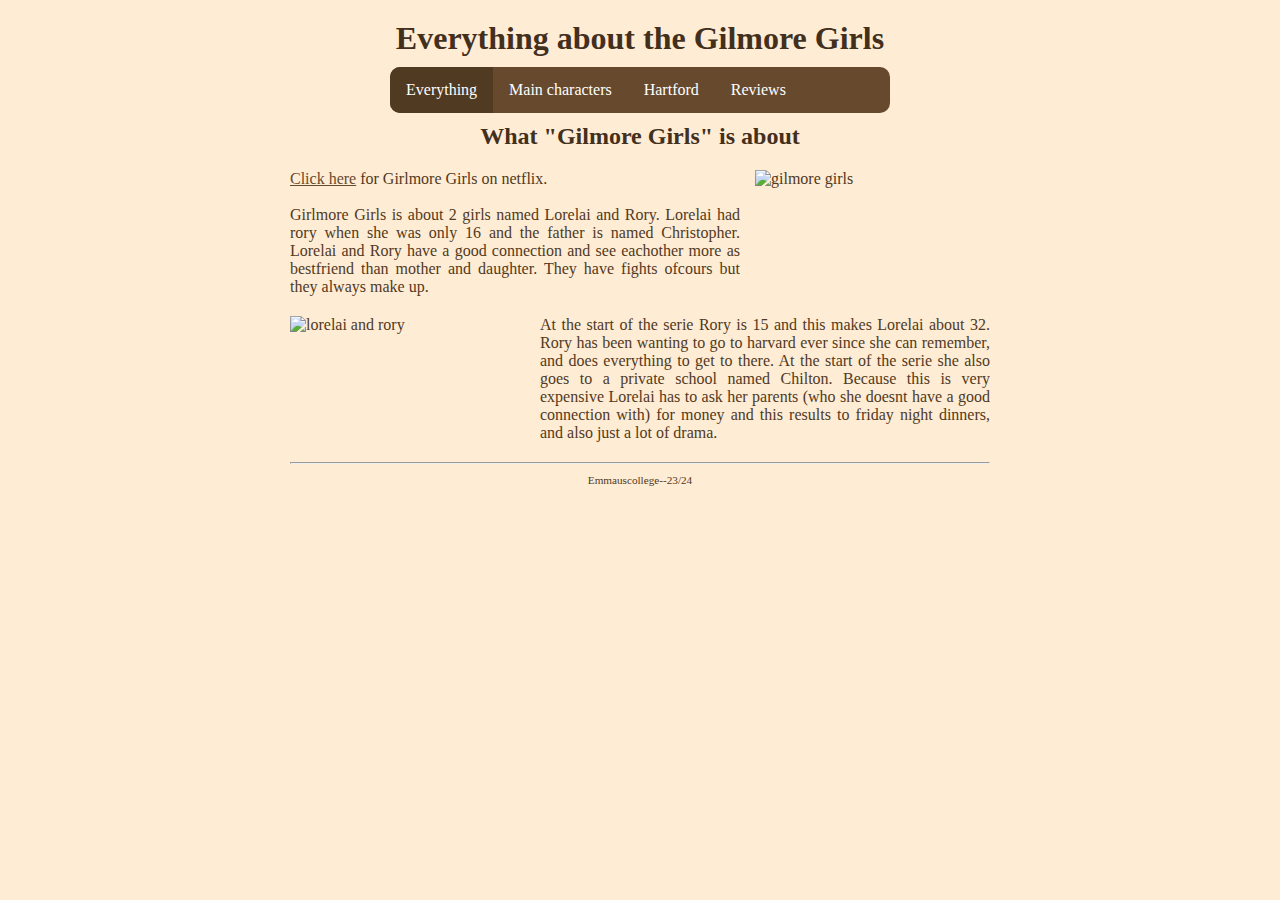
==== index.html @ b4bf1848 "e" ====
<!DOCTYPE html>

<html lang="nl">

<head>
  <link rel="stylesheet" href="style.css" />
  <title>Dit is een eenvoudige website</title>
  <meta charset="UTF-8" />
</head>

<body>
  <div class="page">

    <header>
      <h1 id="hoofdtitel" class="belangrijk">Everything about the Gilmore Girls</h1>
    </header>

    <nav>
      <ul>
        <li><a class="active" href="index.html">Everything</a></li>
        <li><a href="maincharacters.html">Main characters</a></li>
        <li><a href="Hartford.html">Hartford</a></li>
        <li><a href="reviews.html"> Reviews</a></li>
      </ul>
    </nav>

    <main>
      <h2>What "Gilmore Girls" is about</h2>

      <div class="item">
        <img class="item-plaatje2" src="afbeeldingen/gilmoregirls.jpg" alt="gilmore girls">
        <p class="item-tekst">
          <a href="https://www.netflix.com/nl/title/70155618">Click here</a> for Girlmore Girls on netflix. <br>
          <br>
          Girlmore Girls is about 2 girls named Lorelai and Rory. Lorelai had rory when she was only 16 and the father is named Christopher. Lorelai and Rory have a good connection and see eachother more as bestfriend than mother and daughter. They have fights ofcours but they always make up.
        </p>
      </div>

      <div class="item">
        <img class="item-plaatje" src="afbeeldingen/lorandrory.jpg" alt="lorelai and rory">
        <p class="item-tekst">
         At the start of the serie Rory is 15 and this makes Lorelai about 32. Rory has been wanting to go to harvard ever since she can remember, and does everything to get to there. At the start of the serie she also goes to a private school named Chilton. Because this is very expensive Lorelai has to ask her parents (who she doesnt have a good connection with) for money and this results to friday night dinners, and also just a lot of drama.
        </p>
      </div>

      <p>
        
      </p>

    </main>

    <footer>
      <hr />
      <p class="smalltext">Emmauscollege--23/24</p>
    </footer>

  </div>
</body>

</html>
---- style.css ----
/* Instellingen tussen commentaar zijn handig om fouten te helpen vinden, uncomment om aan te zetten */

/* zorg dat elke box een gestippelde rand krijgt, 
   zodat je de afmeting goed kunt zien, 
   letop 1: dit kan de layout soms kan wijzigen 
   letop 2: laat 1 sterretje voor { staan als je commentaar weghaalt */
/*  * {border: 1px dotted black;}   */
  
/* zorg dat elke box een doorzichtige donkere achtergrond krijgt, 
   hoe meer boxen in elkaar hoe donkerder de achtergrondkleur 
   letop: laat 1 sterretje voor { staan als je commentaar weghaalt */
/*  * {background-color: rgba(0,0,0,5%);}  */

/* Basisinstellingen voor alle pagina's, alleen aanpassen als je pro wilt worden */

* {                                        /* geldt voor alles */
  box-sizing: border-box;                  /* zorg dat border meetelt bij de width en height van boxen */
  margin: 0px;                             /* standaard marge 0 */
}

html, body {                      /* geldt voor html en body */
  margin: 0px;   /* standaard marge 0 */
  background-color: #ffecd5;    /* achtergrondkleur lichtgrijs */
  color: #503a22;        /* tekstkleur donkergrijs */
}  

div {                             /* geldt voor div */
  overflow: hidden;               /* zorgt dat DIV de hoogte krijgt van wat erin zit (anders tellen de floats erin niet mee voor de hoogte en wordt dus wel eens hoogte 0) */
}

/* Indeling voor alle pagina's */

.page {
  width: 700px;                   /* vaste breedte van 700 pixels */
  margin: 10px auto;              /* boven en onder 10 pixels marge, links en rechts marge gelijk verdeeld (gecentreerd) */
}

header, footer {                  /* geldt voor header en footer */
  margin: 10px 0px;
}

main {                       
  text-align: justify;            /* tekst uitvullen */}

h1, h2, h3 {                      /* geldt voor h1 en h2 en h3 */
  margin: 10px 0px;
  text-align: center;             /* tekst centreren */
} 

p {
  margin: 10px 0px;
  text-align: justify;            /* tekst links en rechts uitvullen */
}

img {
  margin: 10px 0px;
}

/* Indeling voor hoofd pagina */

/* .item {} */ /* hier doen we nog niks mee, dat mag je zelf toevoegen */

.item-plaatje {
  float:left;
  width:250px;
  padding-right: 15px; /* zorgt dat plaatje niet tegen tekst komt */
}
.item-plaatje2 {
  float: right;
  width: 250px;
  padding-left: 15px;
}
.item-plaatje3 {
  float: right;
  padding-left: 15px;
}

.item-tekst {
  float:right;
  width: 450px;
}
.item-tekst2 {
  float: left;
  width:4 450px;
}

/* Indeling voor sub pagina */

/* Opmaak voor alle pagina's */

h1, h2, h3 {
      color: #42301d;
}

.smalltext {
    text-align: center;
    font-size: 0.7em;
}

a {
    color: #674a2d;
    text-decoration: underline;
  
}

a:hover {
    text-decoration: underline;
}

/* Opmaak voor sub pagina's */

/* Navigatiebalk voor alle pagina's */
nav ul {
  width: 500px;
    list-style-type: none;
    margin: auto;
    padding: 0;
    background-color: #674a2d;
    overflow: hidden;
    border-radius: 10px;
}

nav ul li {
    float: left;
}

nav li a {
    display: block;
    color: #ffffff;
    text-align: center;
    padding: 14px 16px;
    text-decoration: none;
}

nav li a:hover {
    background-color: #9f713e;
}

nav li a.active {
    background-color: #503a22;
}
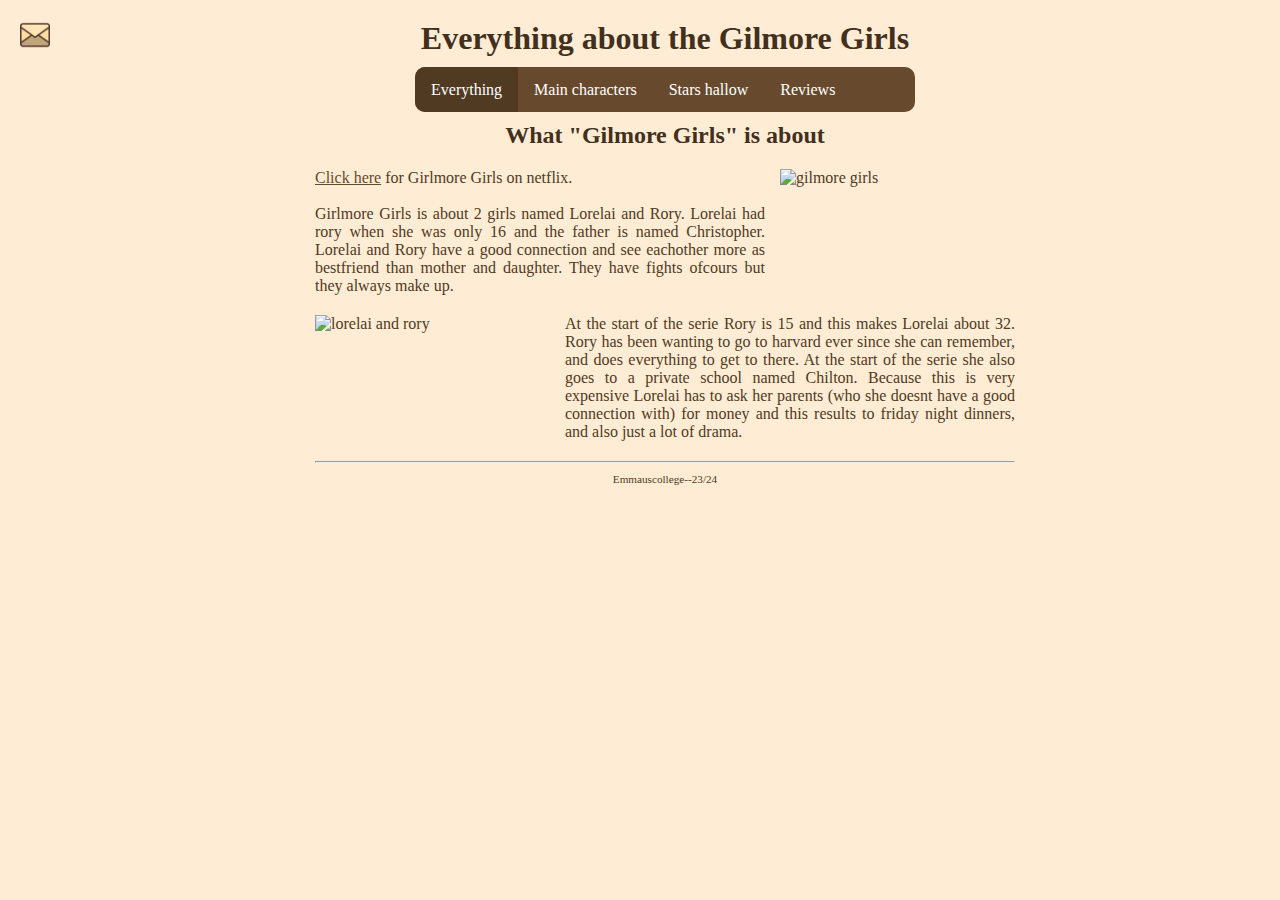
==== commit 8f68c131: "e" ====
--- a/index.html
+++ b/index.html
@@ -9,6 +9,8 @@
 </head>
 
 <body>
+   <a href="mail.html" ><img class="item-plaatjeklein" src = "afbeeldingen/email.avif" alt="mail"> </a>
+  
   <div class="page">
 
     <header>
@@ -19,7 +21,7 @@
       <ul>
         <li><a class="active" href="index.html">Everything</a></li>
         <li><a href="maincharacters.html">Main characters</a></li>
-        <li><a href="Hartford.html">Hartford</a></li>
+        <li><a href="Hartford.html">Stars hallow</a></li>
         <li><a href="reviews.html"> Reviews</a></li>
       </ul>
     </nav>
--- a/style.css
+++ b/style.css
@@ -83,6 +83,11 @@
   float: left;
   width:4 450px;
 }
+.item-plaatjeklein {
+  float: left;
+  width: 30px;
+  margin-left: 20px;
+}
 
 /* Indeling voor sub pagina */
 
@@ -112,6 +117,7 @@
 /* Navigatiebalk voor alle pagina's */
 nav ul {
   width: 500px;
+  height: 45px;
     list-style-type: none;
     margin: auto;
     padding: 0;
@@ -139,3 +145,4 @@
 nav li a.active {
     background-color: #503a22;
 }
+
